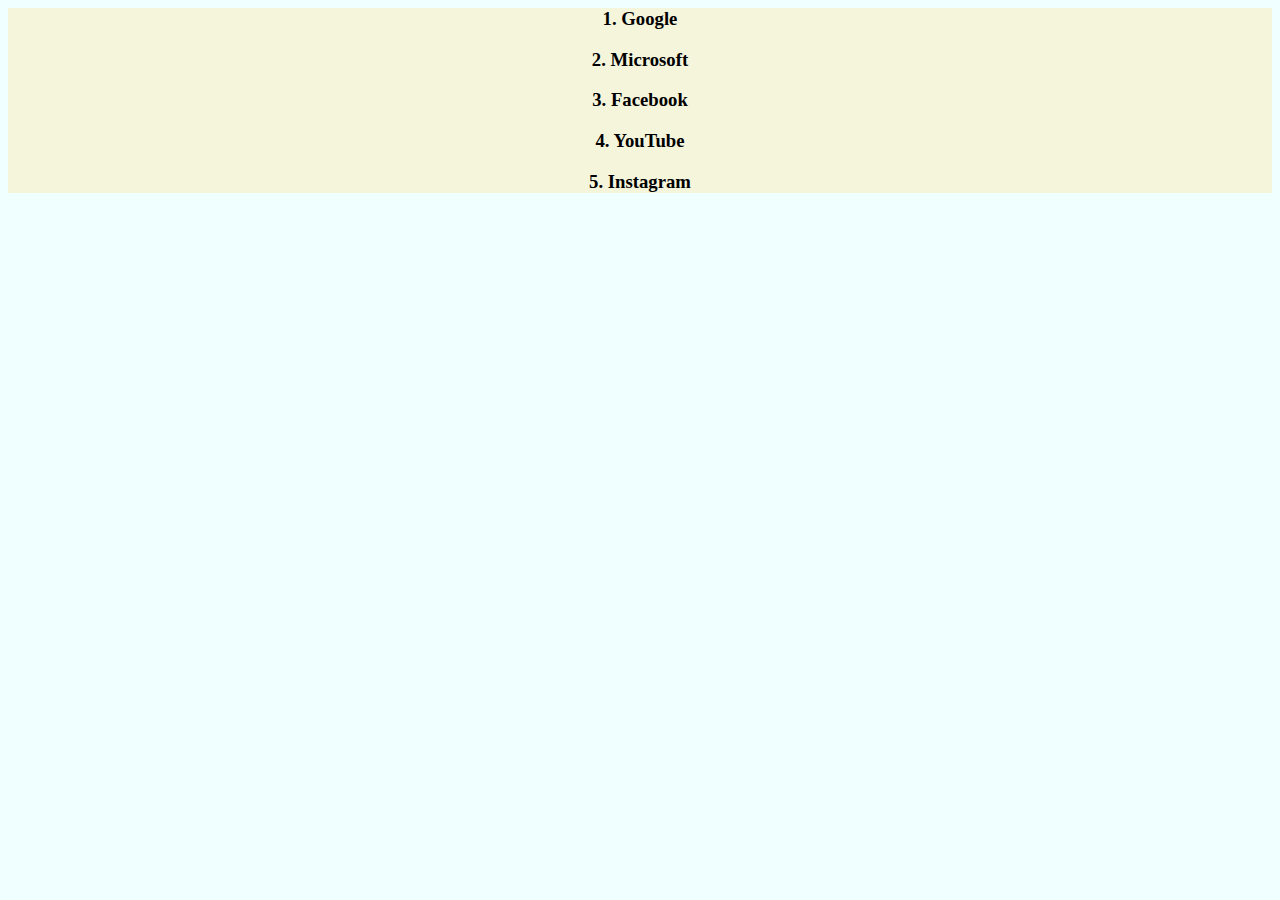
==== secondpage.html @ ab69de7f "Add files via upload" ====
<html>
<head><title>page</title>
    <link rel="stylesheet" href="style.css">


</head>
<body>


    <div>
        <h3>1. Google</h3>
        <h3>2. Microsoft</h3>
        <h3>3. Facebook</h3>
        <h3>4. YouTube</h3>
        <h3>5. Instagram</h3>
        </div>



    <script src="main.js"></script>
</body>


</html>
---- style.css ----
body{
text-align:center;
background-color: azure;

}

h1{

margin-top: 30px;

}

#next{

background-color: beige;

}

img{

height:100;
width:100;

}


div{

background-color:beige;


}
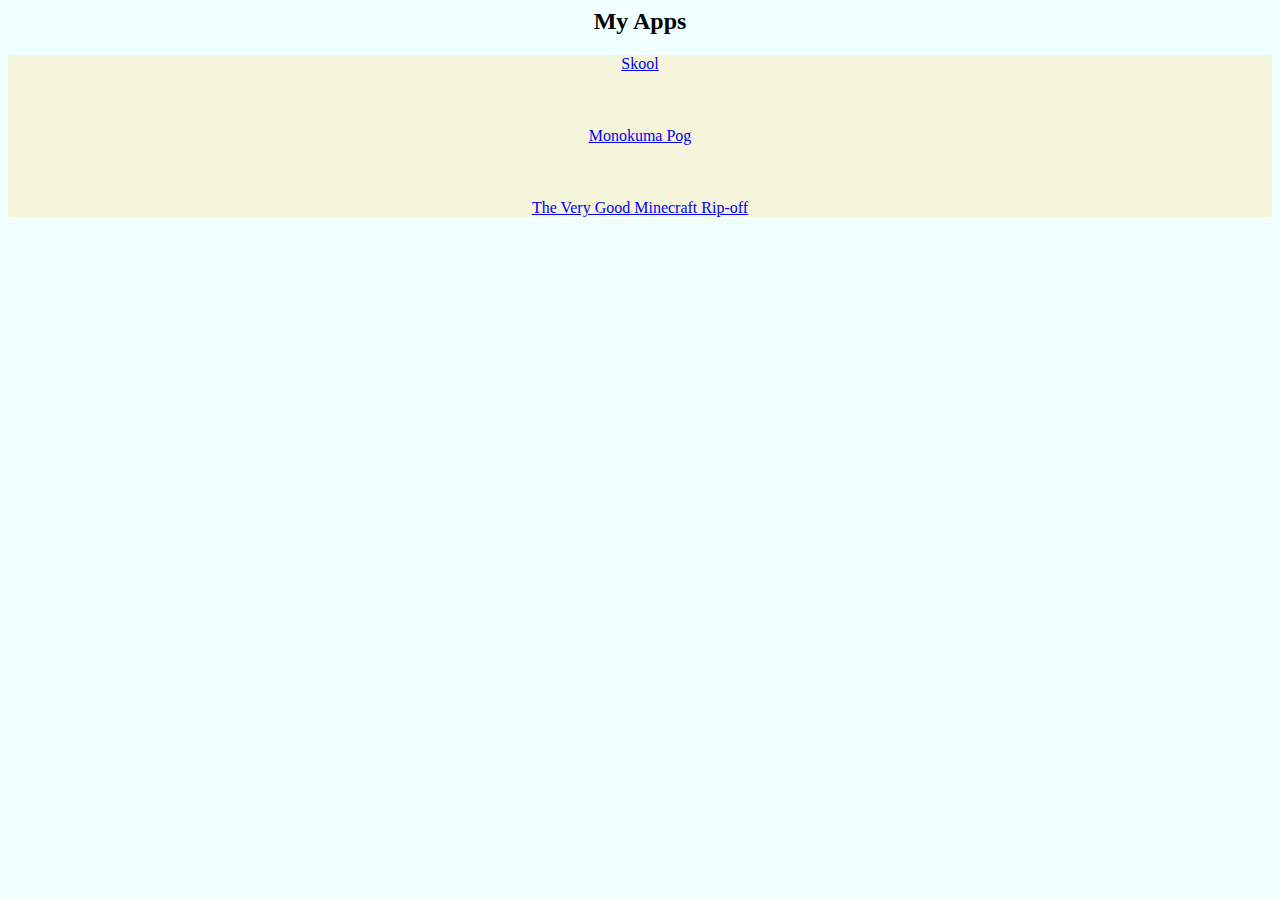
==== commit 102d7135: "Add files via upload" ====
--- a/secondpage.html
+++ b/secondpage.html
@@ -6,13 +6,21 @@
 </head>
 <body>
 
+<h2>My Apps</h2>
+    <div>
+ 
+<a href="https://npc-bl00d1.github.io/Skool/">Skool</a>
 
-    <div>
-        <h3>1. Google</h3>
-        <h3>2. Microsoft</h3>
-        <h3>3. Facebook</h3>
-        <h3>4. YouTube</h3>
-        <h3>5. Instagram</h3>
+<br><br><br><br>
+
+<a href="https://npc-bl00d1.github.io/Monokuma-pog/">Monokuma Pog</a>
+
+<br><br><br><br>
+
+<a href="https://npc-bl00d1.github.io/A-very-good-totally-very-good-minecraft-ripoff/"> The Very Good Minecraft Rip-off</a>
+
+
+
         </div>
 
 
--- a/style.css
+++ b/style.css
@@ -18,8 +18,8 @@
 
 img{
 
-height:100;
-width:100;
+height:500;
+width:500;
 
 }
 
@@ -29,4 +29,11 @@
 background-color:beige;
 
 
+}
+
+button{
+
+height: 45px;
+width:30px;
+
 }